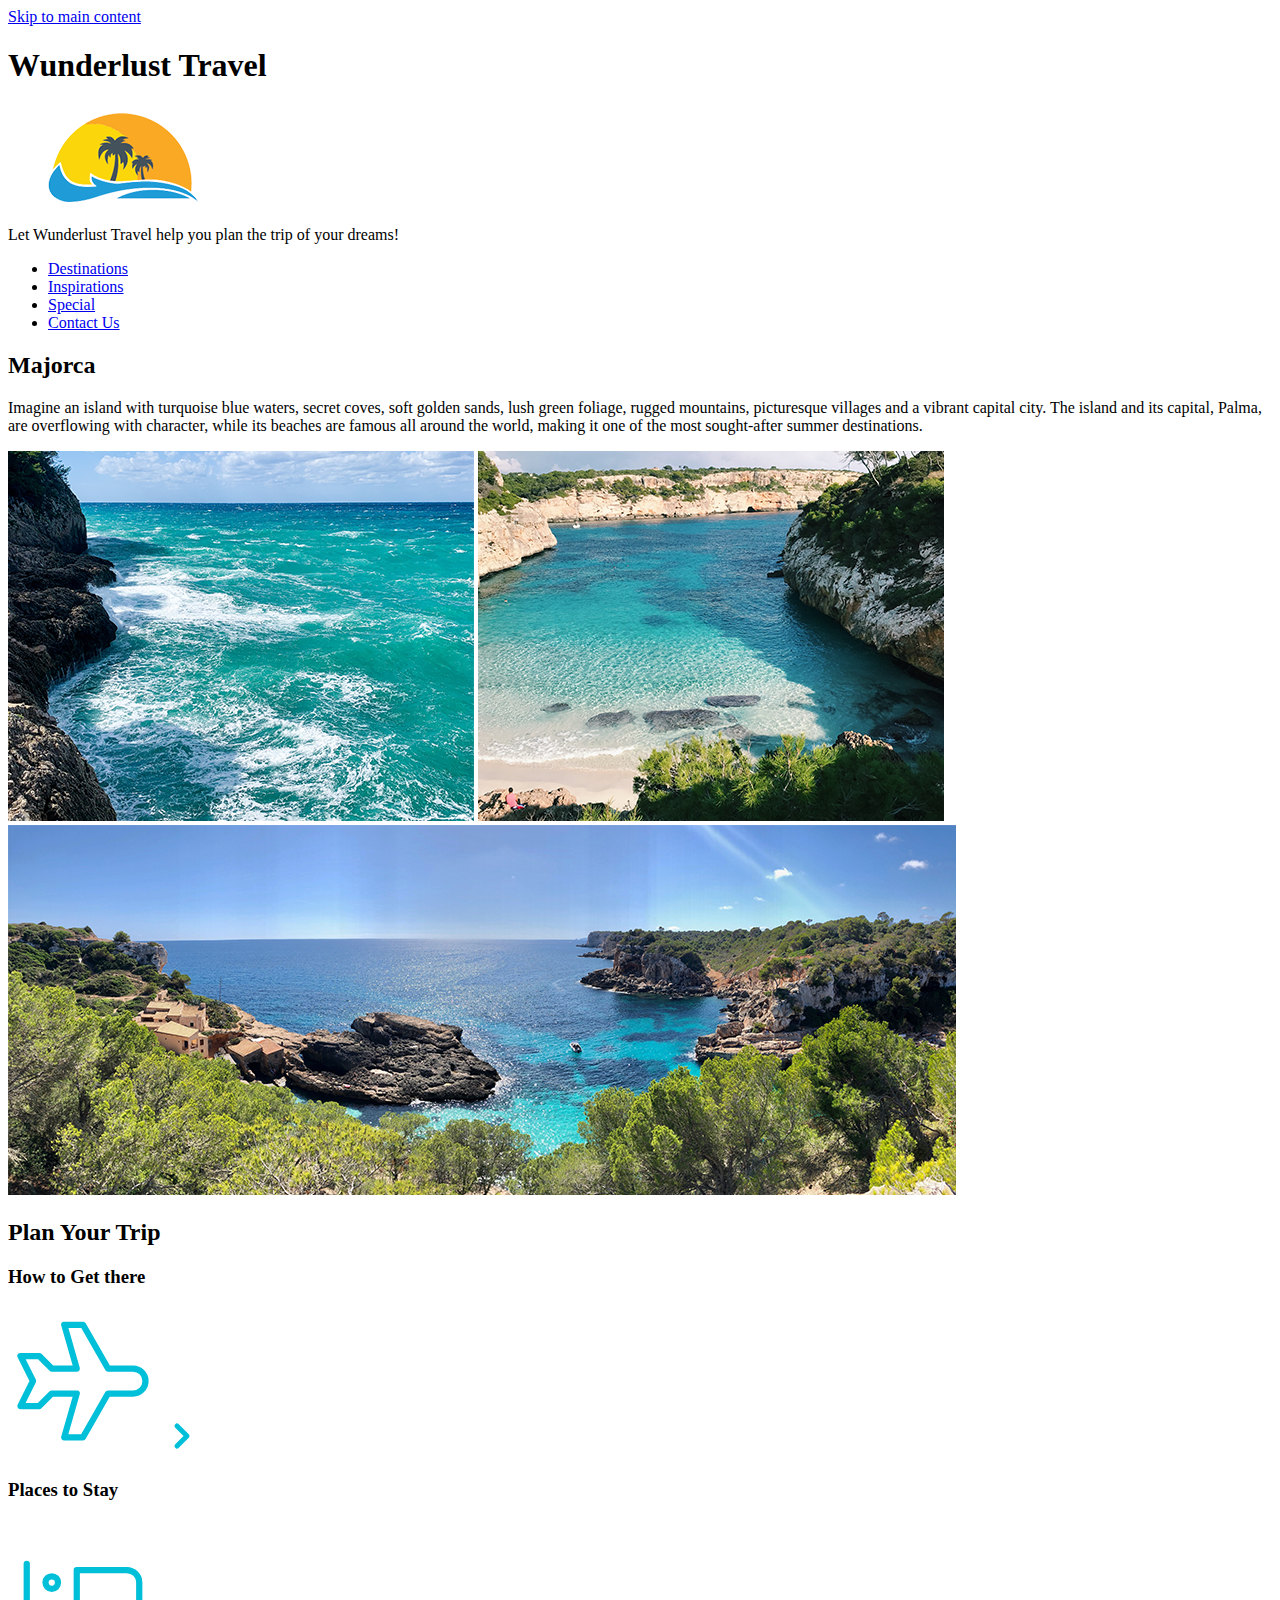
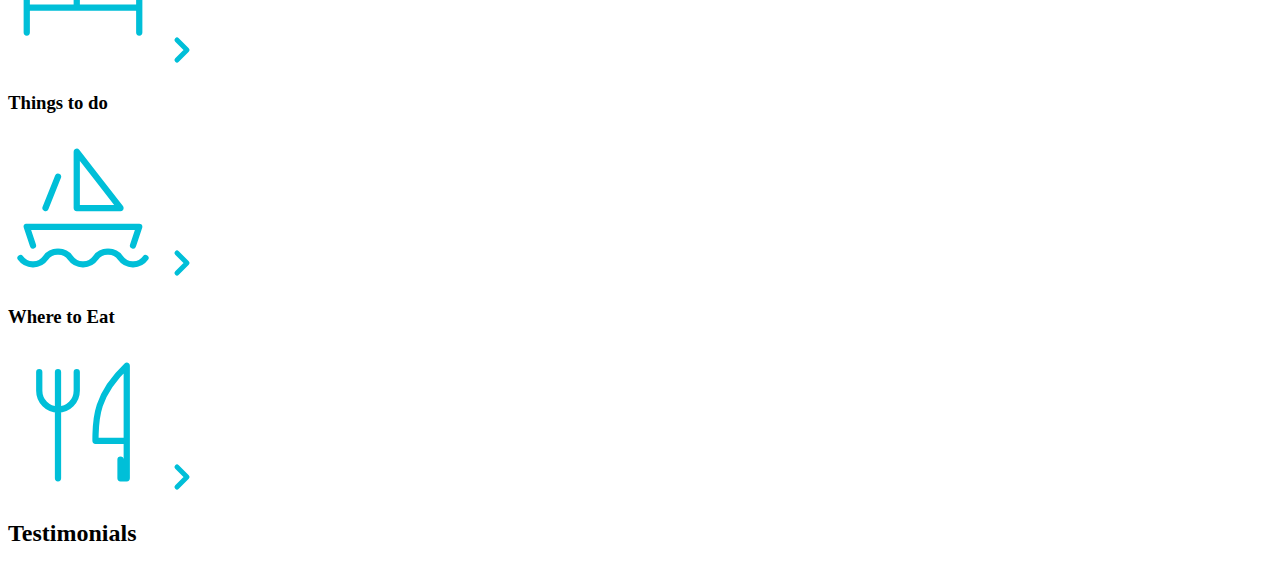
==== index.html @ 684e1b4f "HTML started" ====
<!DOCTYPE html>
<html lang="en">
<head>
	<meta charset="utf-8">
	<meta name="author" content="Daniel Hurst">
    <meta name="viewport" content="width=device-width, initial-scale=1.0">
	<title>Wunderlust Travel</title>
</head>

<body>
    <a href="#main-content" class="skip-to-content-link">Skip to main content</a>

    <header>
        <h1>Wunderlust Travel</h1>
        <picture>
            <source media="(min-width: 1024px)" srcset="images/logo-L.png">
            <source media="(min-width: 321px) and (max-width: 1023px)" srcset="images/logo-M.png">
            <source media="(max-width: 320px)" srcset="images/logo-S.png">
            <img src="images/logo-M.png" alt="Wunderlust Travel Logo">
          </picture>

          <p>Let Wunderlust Travel help you plan the trip of your dreams!</p>

          <nav>
            <ul>
                <li><a href="#">Destinations</a></li>
                <li><a href="#">Inspirations</a></li>
                <li><a href="#">Special</a></li>
                <li><a href="#">Contact Us</a></li>
            </ul>
          </nav>
    </header>

    <main id="main-content">
        <article>
            <h2>Majorca</h2>
            <p>Imagine an island with turquoise blue waters, secret coves, soft golden sands, lush green foliage, rugged mountains, picturesque villages and a vibrant capital city. The island and its capital, Palma, are overflowing with character, while its beaches are famous all around the world, making it one of the most sought-after summer destinations.</p>

            <picture>
                <source media="(min-width: 1024px)" srcset="images/majorca-waves-L.png">
                <source media="(min-width: 321px) and (max-width: 1023px)" srcset="images/majorca-waves-M.png">
                <source media="(max-width: 320px)" srcset="images/majorca-waves-S.png">
                <img src="images/majorca-waves-M.png" alt="Waves on the coast of Majorca">
            </picture>

            <picture>
                <source media="(min-width: 1024px)" srcset="images/majorca-beach-L.png">
                <source media="(min-width: 321px) and (max-width: 1023px)" srcset="images/majorca-beach-M.png">
                <source media="(max-width: 320px)" srcset="images/majorca-beach-S.png">
                <img src="images/majorca-beach-M.png" alt="View of a sandy beach in Majorca">
            </picture>

            <picture>
                <source media="(min-width: 1024px)" srcset="images/majorca-cove-L.png">
                <source media="(min-width: 321px) and (max-width: 1023px)" srcset="images/majorca-cove-M.png">
                <source media="(max-width: 320px)" srcset="images/majorca-cove-S.png">
                <img src="images/majorca-cove-M.png.png" alt="View of a cove on the coast of Majorca">
            </picture>
        </article>

        <section>
            <h2>Plan Your Trip</h2>
            <section> 
                <h3>How to Get there</h3>
                <svg xmlns="http://www.w3.org/2000/svg" class="icon icon-tabler icon-tabler-plane" width="150" height="150"  
                viewBox="0 0 24 24" stroke-width="1" stroke="#00bfd8" fill="none" stroke-linecap="round" stroke-linejoin="round">
                    <path stroke="none" d="M0 0h24v24H0z" fill="none"/>  
                    <path d="M16 10h4a2 2 0 0 1 0 4h-4l-4 7h-3l2 -7h-4l-2 2h-3l2 -4l-2 -4h3l2 2h4l-2 -7h3z" />
                </svg>

                <a href="#" title="Search for flights">
                    <svg xmlns="http://www.w3.org/2000/svg" class="icon icon-tabler icon-tabler-chevron-right" width="40" height="40" viewBox="0 0 24  
                    24" stroke-width="3" stroke="#00bfd8" fill="none" stroke-linecap="round" stroke-linejoin="round">
                        <path stroke="none" d="M0 0h24v24H0z" fill="none"/>  
                        <polyline points="9 6 15 12 9 18" />
                    </svg>
                </a>
            </section>

            <section>
                <h3>Places to Stay</h3>
                <svg xmlns="http://www.w3.org/2000/svg" class="icon icon-tabler icon-tabler-bed" width="150" height="150" viewBox="0 0 24 24" stroke-width="1" stroke="#00bfd8" fill="none" stroke-linecap="round" stroke-linejoin="round">
                    <path stroke="none" d="M0 0h24v24H0z" fill="none"/>
                    <path d="M3 7v11m0 -4h18m0 4v-8a2 2 0 0 0 -2 -2h-8v6" />
                    <circle cx="7" cy="10" r="1" />
                </svg>
                
                <a href="#" title="Search for Hotels">
                    <svg xmlns="http://www.w3.org/2000/svg" class="icon icon-tabler icon-tabler-chevron-right" width="40" height="40" viewBox="0 0 24 24" stroke-width="3" stroke="#00bfd8" fill="none" stroke-linecap="round" stroke-linejoin="round">
                        <path stroke="none" d="M0 0h24v24H0z" fill="none"/>
                        <polyline points="9 6 15 12 9 18" />
                    </svg>
                </a>                  
            </section>

            <section>
                <h3>Things to do</h3>
                <svg xmlns="http://www.w3.org/2000/svg" class="icon icon-tabler icon-tabler-sailboat" width="150" height="150" viewBox="0 0 24 24" stroke-width="1" stroke="#00bfd8" fill="none" stroke-linecap="round" stroke-linejoin="round">
                    <path stroke="none" d="M0 0h24v24H0z" fill="none"/>
                    <path d="M2 20a2.4 2.4 0 0 0 2 1a2.4 2.4 0 0 0 2 -1a2.4 2.4 0 0 1 2 -1a2.4 2.4 0 0 1 2 1a2.4 2.4 0 0 0 2 1a2.4 2.4 0 0 0 2 -1a2.4 2.4 0 0 1 2 -1a2.4 2.4 0 0 1 2 1a2.4 2.4 0 0 0 2 1a2.4 2.4 0 0 0 2 -1" />
                    <path d="M4 18l-1 -3h18l-1 3" />
                    <path d="M11 12h7l-7 -9v9" />
                    <line x1="8" y1="7" x2="6" y2="12" />
                </svg>

                <a href="#" title="Search for Activities">
                    <svg xmlns="http://www.w3.org/2000/svg" class="icon icon-tabler icon-tabler-chevron-right" width="40" height="40" viewBox="0 0 24 24" stroke-width="3" stroke="#00bfd8" fill="none" stroke-linecap="round" stroke-linejoin="round">
                        <path stroke="none" d="M0 0h24v24H0z" fill="none"/>
                        <polyline points="9 6 15 12 9 18" />
                    </svg>
                </a>                  
            </section>

            <section>
                <h3>Where to Eat</h3>
                <svg xmlns="http://www.w3.org/2000/svg" class="icon icon-tabler icon-tabler-tools-kitchen-2" width="150" height="150" viewBox="0 0 24 24" stroke-width="1" stroke="#00bfd8" fill="none" stroke-linecap="round" stroke-linejoin="round">
                    <path stroke="none" d="M0 0h24v24H0z" fill="none"/>
                    <path d="M19 3v12h-5c-.023 -3.681 .184 -7.406 5 -12zm0 12v6h-1v-3m-10 -14v17m-3 -17v3a3 3 0 1 0 6 0v-3" />
                </svg>
                
                <a href="#" title="Search for Restaurants">
                    <svg xmlns="http://www.w3.org/2000/svg" class="icon icon-tabler icon-tabler-chevron-right" width="40" height="40" viewBox="0 0 24 24" stroke-width="3" stroke="#00bfd8" fill="none" stroke-linecap="round" stroke-linejoin="round">
                        <path stroke="none" d="M0 0h24v24H0z" fill="none"/>
                        <polyline points="9 6 15 12 9 18" />
                    </svg>
                </a>   
            </section>
        </section>

        <section>
            <h2>Testimonials</h2>
            
        </section>
    </main>
</body>
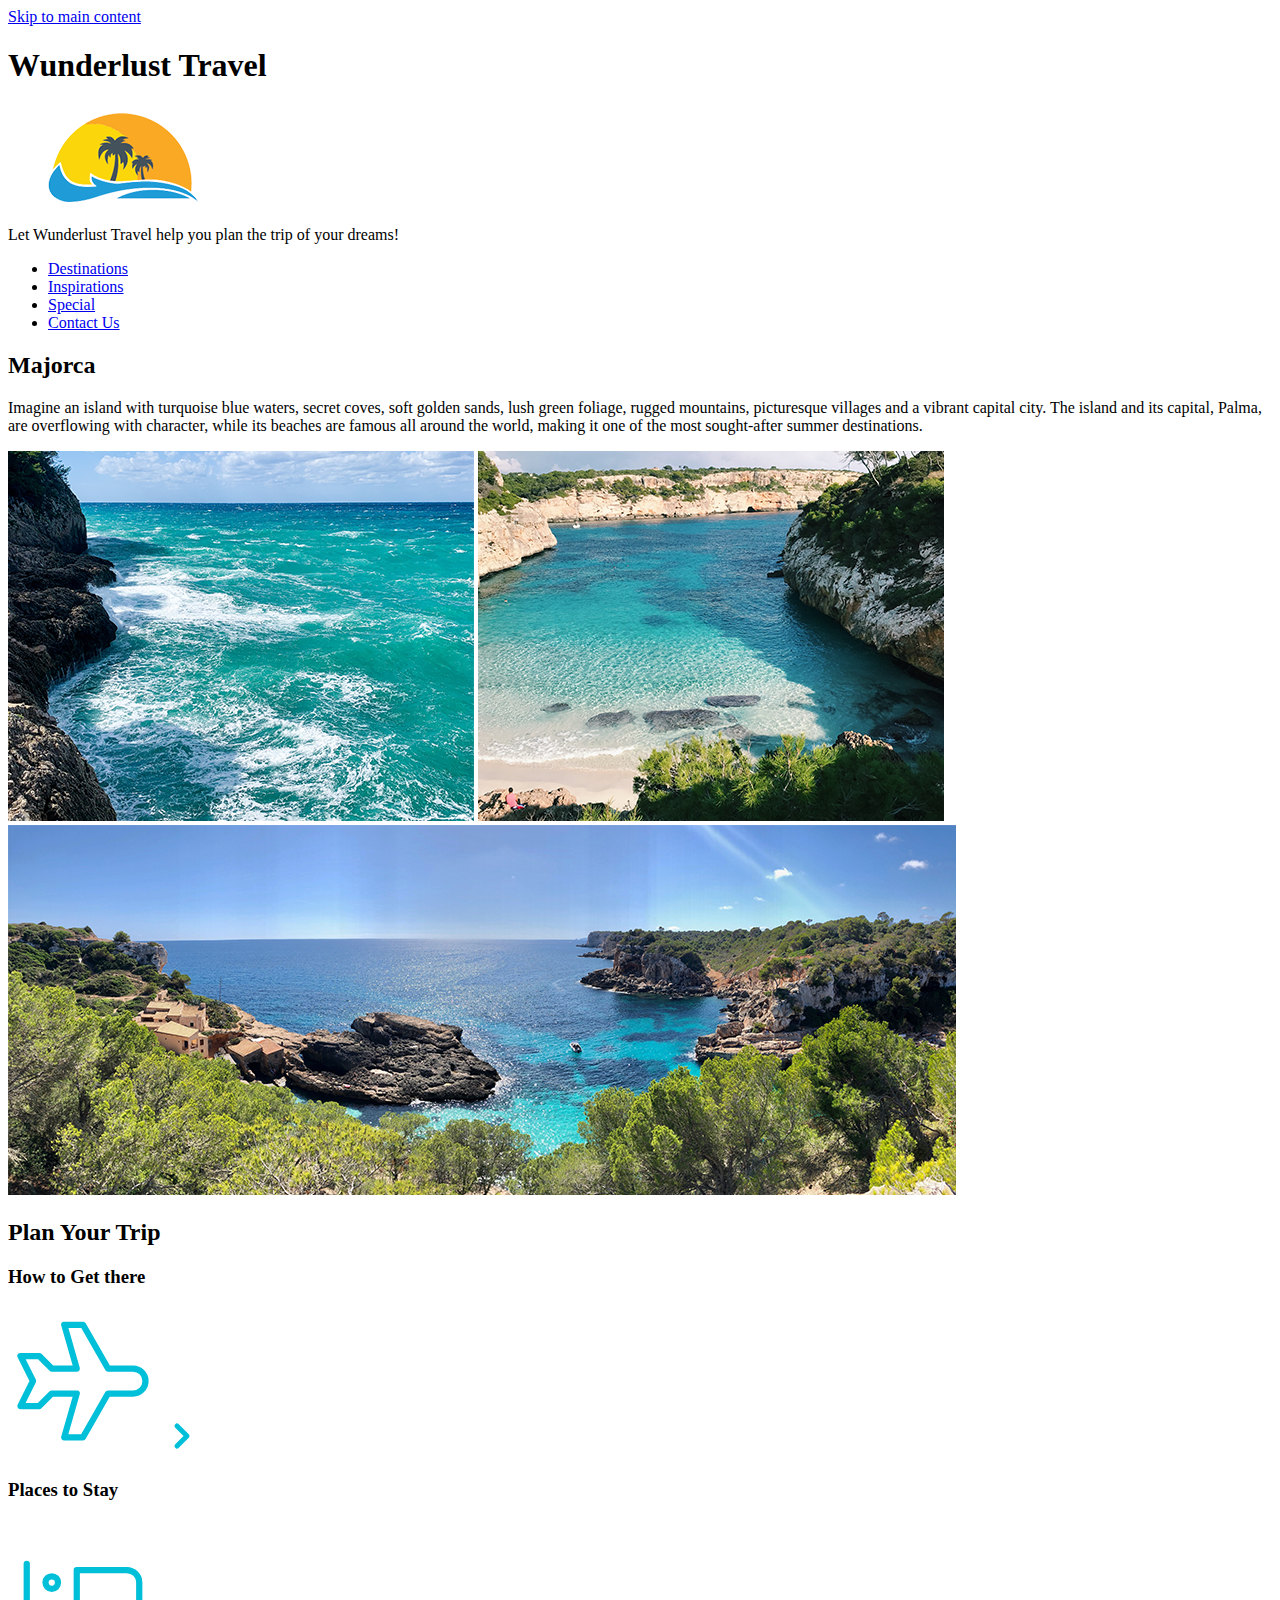
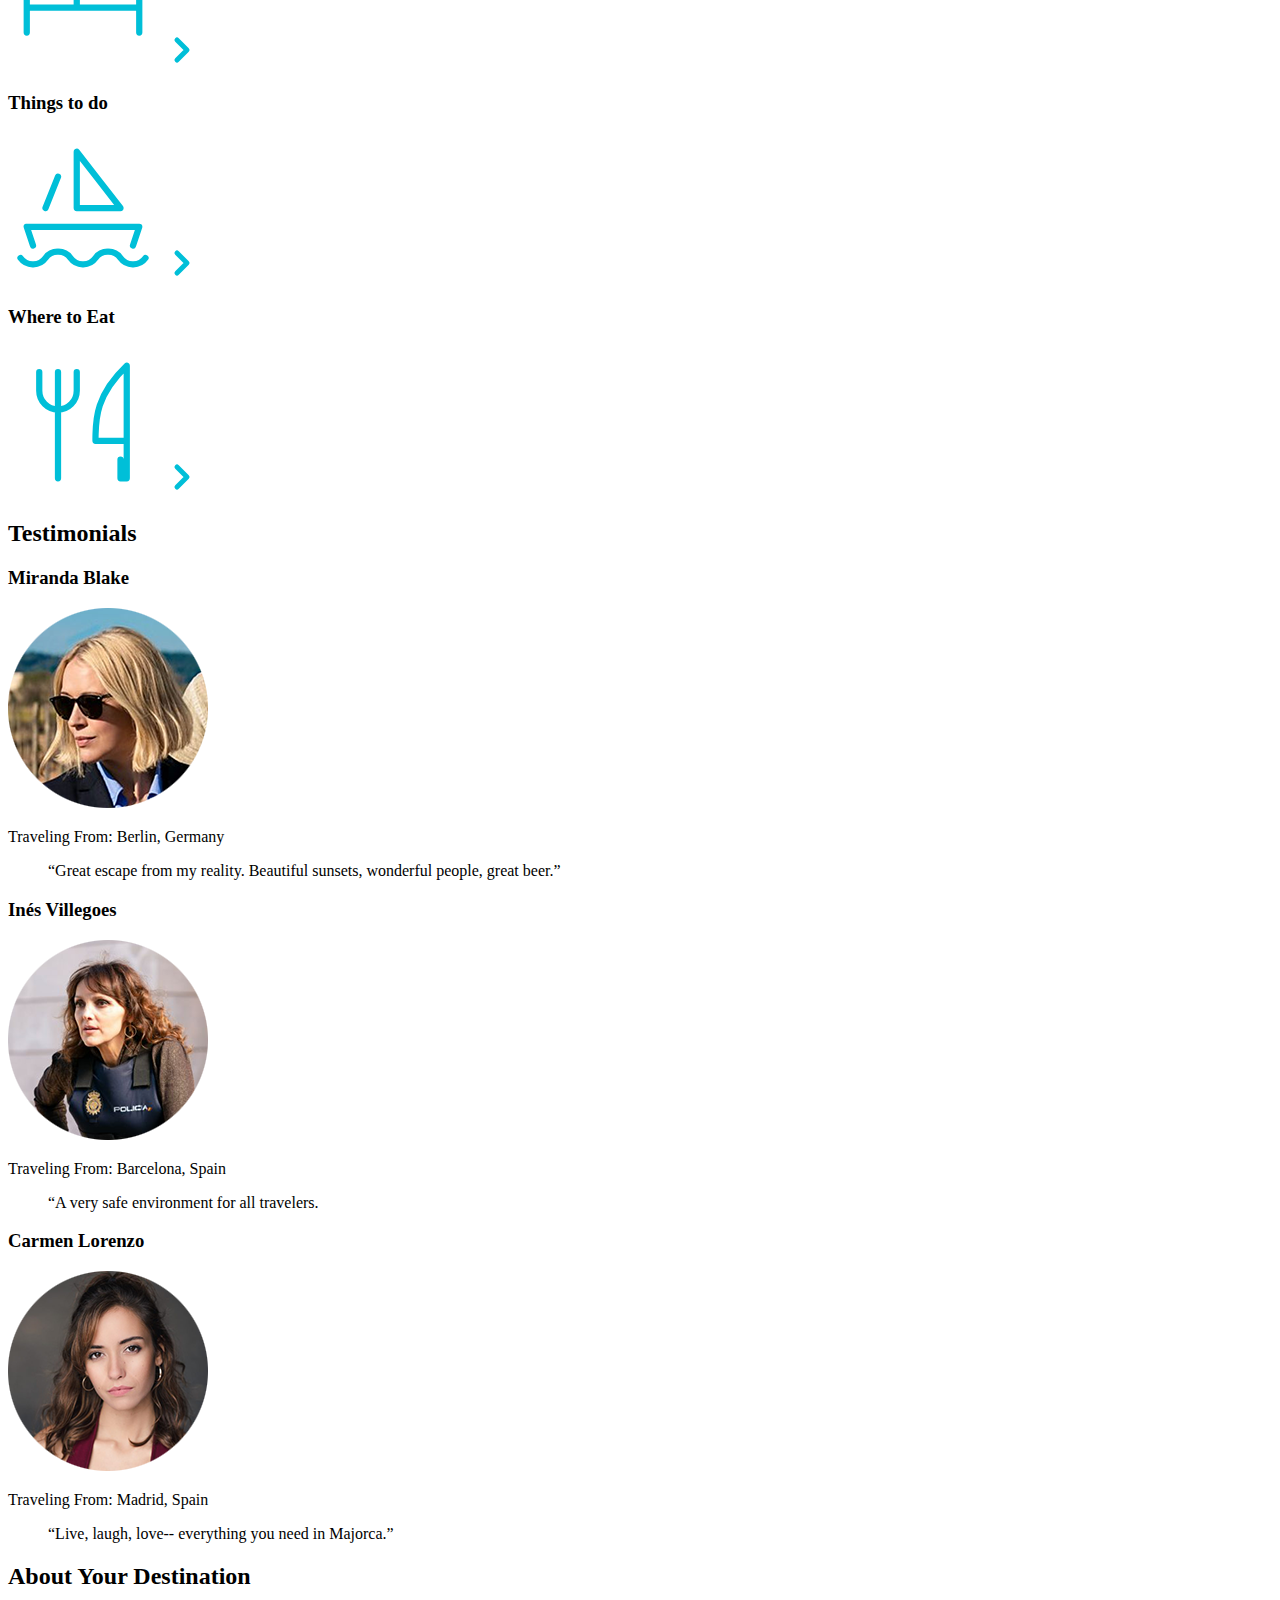
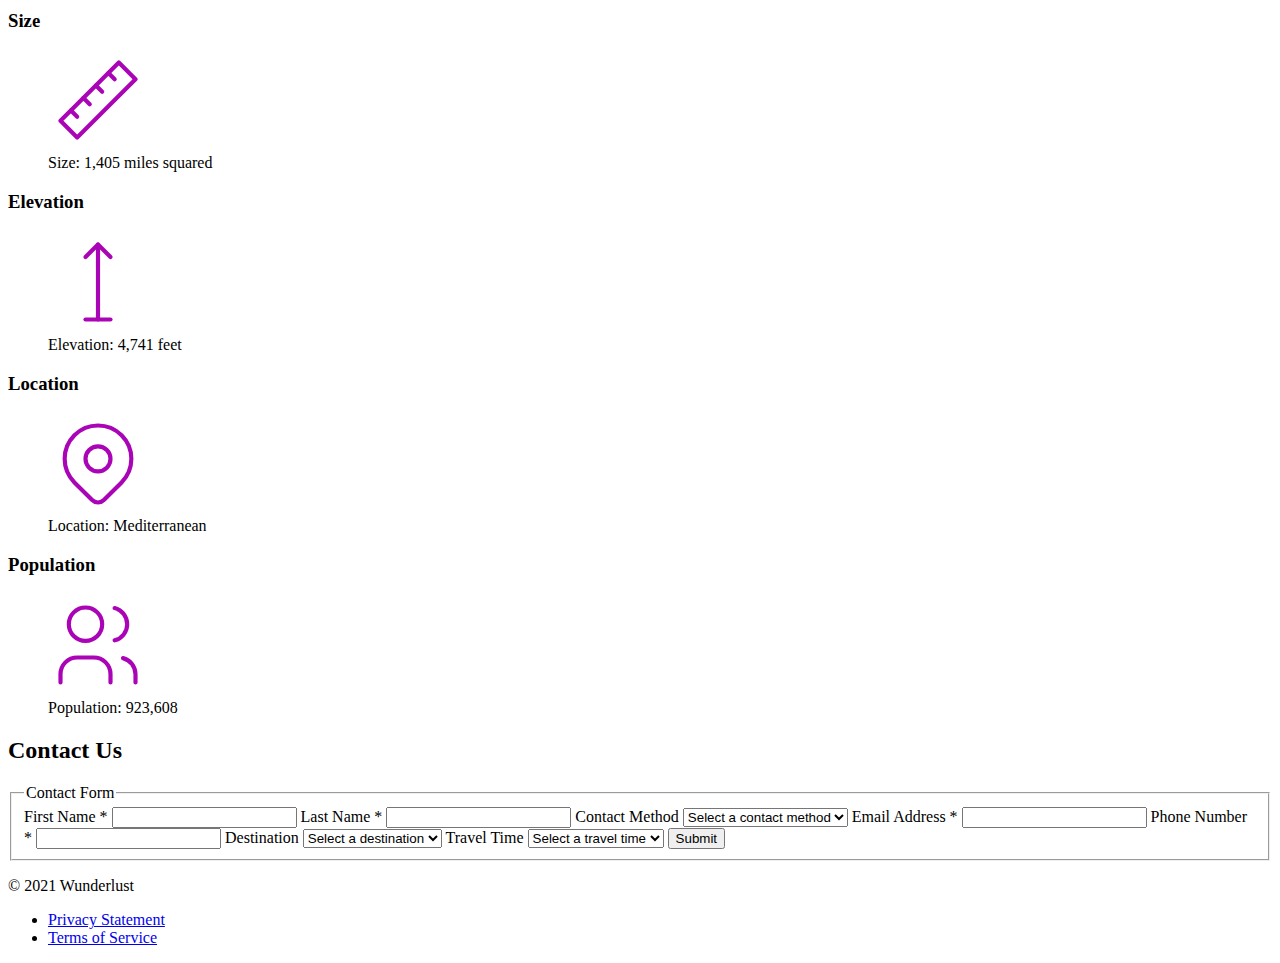
==== commit 1fa0c953: "Initial HTML complete" ====
--- a/index.html
+++ b/index.html
@@ -1,135 +1,297 @@
 <!DOCTYPE html>
 <html lang="en">
-<head>
-	<meta charset="utf-8">
-	<meta name="author" content="Daniel Hurst">
-    <meta name="viewport" content="width=device-width, initial-scale=1.0">
-	<title>Wunderlust Travel</title>
-</head>
-
-<body>
-    <a href="#main-content" class="skip-to-content-link">Skip to main content</a>
-
-    <header>
-        <h1>Wunderlust Travel</h1>
-        <picture>
-            <source media="(min-width: 1024px)" srcset="images/logo-L.png">
-            <source media="(min-width: 321px) and (max-width: 1023px)" srcset="images/logo-M.png">
-            <source media="(max-width: 320px)" srcset="images/logo-S.png">
-            <img src="images/logo-M.png" alt="Wunderlust Travel Logo">
-          </picture>
-
-          <p>Let Wunderlust Travel help you plan the trip of your dreams!</p>
-
-          <nav>
+    <head>
+        <meta charset="utf-8">
+        <meta name="author" content="Daniel Hurst">
+        <meta name="viewport" content="width=device-width, initial-scale=1.0">
+        <title>Wunderlust Travel</title>
+    </head>
+
+    <body>
+        <a href="#main-content" class="skip-to-content-link">Skip to main content</a>
+
+        <header>
+            <h1>Wunderlust Travel</h1>
+            <picture>
+                <source media="(min-width: 1024px)" srcset="images/logo-L.png">
+                <source media="(min-width: 321px) and (max-width: 1023px)" srcset="images/logo-M.png">
+                <source media="(max-width: 320px)" srcset="images/logo-S.png">
+                <img src="images/logo-M.png" alt="Wunderlust Travel Logo">
+            </picture>
+
+            <p>Let Wunderlust Travel help you plan the trip of your dreams!</p>
+
+            <nav>
+                <ul>
+                    <li><a href="#">Destinations</a></li>
+                    <li><a href="#">Inspirations</a></li>
+                    <li><a href="#">Special</a></li>
+                    <li><a href="#">Contact Us</a></li>
+                </ul>
+            </nav>
+        </header>
+
+        <main id="main-content">
+            <article>
+                <h2>Majorca</h2>
+                <p>Imagine an island with turquoise blue waters, secret coves, soft golden sands, lush green foliage, rugged mountains, picturesque villages and a vibrant capital city. The island and its capital, Palma, are overflowing with character, while its beaches are famous all around the world, making it one of the most sought-after summer destinations.</p>
+
+                <picture>
+                    <source media="(min-width: 1024px)" srcset="images/majorca-waves-L.png">
+                    <source media="(min-width: 321px) and (max-width: 1023px)" srcset="images/majorca-waves-M.png">
+                    <source media="(max-width: 320px)" srcset="images/majorca-waves-S.png">
+                    <img src="images/majorca-waves-M.png" alt="Waves on the coast of Majorca">
+                </picture>
+
+                <picture>
+                    <source media="(min-width: 1024px)" srcset="images/majorca-beach-L.png">
+                    <source media="(min-width: 321px) and (max-width: 1023px)" srcset="images/majorca-beach-M.png">
+                    <source media="(max-width: 320px)" srcset="images/majorca-beach-S.png">
+                    <img src="images/majorca-beach-M.png" alt="View of a sandy beach in Majorca">
+                </picture>
+
+                <picture>
+                    <source media="(min-width: 1024px)" srcset="images/majorca-cove-L.png">
+                    <source media="(min-width: 321px) and (max-width: 1023px)" srcset="images/majorca-cove-M.png">
+                    <source media="(max-width: 320px)" srcset="images/majorca-cove-S.png">
+                    <img src="images/majorca-cove-M.png.png" alt="View of a cove on the coast of Majorca">
+                </picture>
+            </article>
+
+            <section>
+                <h2>Plan Your Trip</h2>
+                <section> 
+                    <h3>How to Get there</h3>
+                    <svg xmlns="http://www.w3.org/2000/svg" class="icon icon-tabler icon-tabler-plane" width="150" height="150"  
+                    viewBox="0 0 24 24" stroke-width="1" stroke="#00bfd8" fill="none" stroke-linecap="round" stroke-linejoin="round">
+                        <path stroke="none" d="M0 0h24v24H0z" fill="none"/>  
+                        <path d="M16 10h4a2 2 0 0 1 0 4h-4l-4 7h-3l2 -7h-4l-2 2h-3l2 -4l-2 -4h3l2 2h4l-2 -7h3z" />
+                    </svg>
+
+                    <a href="#" title="Search for flights">
+                        <svg xmlns="http://www.w3.org/2000/svg" class="icon icon-tabler icon-tabler-chevron-right" width="40" height="40" viewBox="0 0 24  
+                        24" stroke-width="3" stroke="#00bfd8" fill="none" stroke-linecap="round" stroke-linejoin="round">
+                            <path stroke="none" d="M0 0h24v24H0z" fill="none"/>  
+                            <polyline points="9 6 15 12 9 18" />
+                        </svg>
+                    </a>
+                </section>
+
+                <section>
+                    <h3>Places to Stay</h3>
+                    <svg xmlns="http://www.w3.org/2000/svg" class="icon icon-tabler icon-tabler-bed" width="150" height="150" viewBox="0 0 24 24" stroke-width="1" stroke="#00bfd8" fill="none" stroke-linecap="round" stroke-linejoin="round">
+                        <path stroke="none" d="M0 0h24v24H0z" fill="none"/>
+                        <path d="M3 7v11m0 -4h18m0 4v-8a2 2 0 0 0 -2 -2h-8v6" />
+                        <circle cx="7" cy="10" r="1" />
+                    </svg>
+                    
+                    <a href="#" title="Search for Hotels">
+                        <svg xmlns="http://www.w3.org/2000/svg" class="icon icon-tabler icon-tabler-chevron-right" width="40" height="40" viewBox="0 0 24 24" stroke-width="3" stroke="#00bfd8" fill="none" stroke-linecap="round" stroke-linejoin="round">
+                            <path stroke="none" d="M0 0h24v24H0z" fill="none"/>
+                            <polyline points="9 6 15 12 9 18" />
+                        </svg>
+                    </a>                  
+                </section>
+
+                <section>
+                    <h3>Things to do</h3>
+                    <svg xmlns="http://www.w3.org/2000/svg" class="icon icon-tabler icon-tabler-sailboat" width="150" height="150" viewBox="0 0 24 24" stroke-width="1" stroke="#00bfd8" fill="none" stroke-linecap="round" stroke-linejoin="round">
+                        <path stroke="none" d="M0 0h24v24H0z" fill="none"/>
+                        <path d="M2 20a2.4 2.4 0 0 0 2 1a2.4 2.4 0 0 0 2 -1a2.4 2.4 0 0 1 2 -1a2.4 2.4 0 0 1 2 1a2.4 2.4 0 0 0 2 1a2.4 2.4 0 0 0 2 -1a2.4 2.4 0 0 1 2 -1a2.4 2.4 0 0 1 2 1a2.4 2.4 0 0 0 2 1a2.4 2.4 0 0 0 2 -1" />
+                        <path d="M4 18l-1 -3h18l-1 3" />
+                        <path d="M11 12h7l-7 -9v9" />
+                        <line x1="8" y1="7" x2="6" y2="12" />
+                    </svg>
+
+                    <a href="#" title="Search for Activities">
+                        <svg xmlns="http://www.w3.org/2000/svg" class="icon icon-tabler icon-tabler-chevron-right" width="40" height="40" viewBox="0 0 24 24" stroke-width="3" stroke="#00bfd8" fill="none" stroke-linecap="round" stroke-linejoin="round">
+                            <path stroke="none" d="M0 0h24v24H0z" fill="none"/>
+                            <polyline points="9 6 15 12 9 18" />
+                        </svg>
+                    </a>                  
+                </section>
+
+                <section>
+                    <h3>Where to Eat</h3>
+                    <svg xmlns="http://www.w3.org/2000/svg" class="icon icon-tabler icon-tabler-tools-kitchen-2" width="150" height="150" viewBox="0 0 24 24" stroke-width="1" stroke="#00bfd8" fill="none" stroke-linecap="round" stroke-linejoin="round">
+                        <path stroke="none" d="M0 0h24v24H0z" fill="none"/>
+                        <path d="M19 3v12h-5c-.023 -3.681 .184 -7.406 5 -12zm0 12v6h-1v-3m-10 -14v17m-3 -17v3a3 3 0 1 0 6 0v-3" />
+                    </svg>
+                    
+                    <a href="#" title="Search for Restaurants">
+                        <svg xmlns="http://www.w3.org/2000/svg" class="icon icon-tabler icon-tabler-chevron-right" width="40" height="40" viewBox="0 0 24 24" stroke-width="3" stroke="#00bfd8" fill="none" stroke-linecap="round" stroke-linejoin="round">
+                            <path stroke="none" d="M0 0h24v24H0z" fill="none"/>
+                            <polyline points="9 6 15 12 9 18" />
+                        </svg>
+                    </a>   
+                </section>
+            </section>
+
+            <section>
+                <h2>Testimonials</h2>
+                
+                <section>
+                    <h3>Miranda Blake</h3>
+                    <picture>
+                        <source media="(min-width: 1024px)" srcset="images/miranda-blake-L.png">
+                        <source media="(min-width: 321px) and (max-width: 1023px)" srcset="images/miranda-blake-M.png">
+                        <source media="(max-width: 320px)" srcset="images/miranda-blake-S.png">
+                        <img src="images/miranda-blake-M.png" alt="Photo of reviewer Miranda Blake">
+                    </picture>
+                    <p>Traveling From: Berlin, Germany</p>
+                    <blockquote>
+                        <p>“Great escape from my reality. Beautiful sunsets, wonderful people, great beer.”</p>
+                    </blockquote>
+                </section>
+
+                <section>
+                    <h3>Inés Villegoes</h3>
+                    <picture>
+                        <source media="(min-width: 1024px)" srcset="images/ines-villegoes-L.png">
+                        <source media="(min-width: 321px) and (max-width: 1023px)" srcset="images/ines-villegoes-M.png">
+                        <source media="(max-width: 320px)" srcset="images/ines-villegoes-S.png">
+                        <img src="images/ines-villegoes-M.png" alt="Photo of reviewer Inés Villegoes">
+                    </picture>
+                    <p>Traveling From: Barcelona, Spain</p>
+                    <blockquote>
+                        <p>“A very safe environment for all travelers.</p>
+                    </blockquote>
+                </section>
+
+                <section>
+                    <h3>Carmen Lorenzo</h3>
+                    <picture>
+                        <source media="(min-width: 1024px)" srcset="images/carmen-lorenzo-L.png">
+                        <source media="(min-width: 321px) and (max-width: 1023px)" srcset="images/carmen-lorenzo-M.png">
+                        <source media="(max-width: 320px)" srcset="images/carmen-lorenzo-S.png">
+                        <img src="images/carmen-lorenzo-M.png" alt="Photo of reviewer Carmen Lorenzo">
+                    </picture>
+                    <p>Traveling From: Madrid, Spain</p>
+                    <blockquote>
+                        <p>“Live, laugh, love-- everything you need in Majorca.”</p>
+                    </blockquote>
+                </section>
+            </section>
+
+            <section>
+                <h2>About Your Destination</h2>
+
+                <section>
+                    <h3>Size</h3>
+                    <figure>
+                        <svg xmlns="http://www.w3.org/2000/svg" class="icon icon-tabler icon-tabler-ruler-2" width="100" height="100" viewBox="0 0 24 24" stroke-width="1" stroke="#a905b6" fill="none" stroke-linecap="round" stroke-linejoin="round">
+                            <path stroke="none" d="M0 0h24v24H0z" fill="none"/>
+                            <path d="M17 3l4 4l-14 14l-4 -4z"/>
+                            <path d="M16 7l-1.5 -1.5"/>
+                            <path d="M13 10l-1.5 -1.5"/>
+                            <path d="M10 13l-1.5 -1.5"/>
+                            <path d="M7 16l-1.5 -1.5"/>
+                        </svg>
+                        <figcaption>Size: 1,405 miles squared</figcaption>
+                    </figure> 
+                </section>
+
+                <section>
+                    <h3>Elevation</h3>
+                    <figure>
+                        <svg xmlns="http://www.w3.org/2000/svg" class="icon icon-tabler icon-tabler-arrow-top-bar" width="100" height="100" viewBox="0 0 24 24" stroke-width="1" stroke="#a905b6" fill="none" stroke-linecap="round" stroke-linejoin="round">
+                            <path stroke="none" d="M0 0h24v24H0z" fill="none"/>
+                            <line x1="12" y1="21" x2="12" y2="3"/>
+                            <path d="M15 6l-3 -3l-3 3"/>
+                            <line x1="9" y1="21" x2="15" y2="21"/>
+                        </svg>
+                        <figcaption>Elevation: 4,741 feet</figcaption>
+                    </figure>
+                </section>
+
+                <section>
+                    <h3>Location</h3>
+                    <figure>
+                        <svg xmlns="http://www.w3.org/2000/svg" class="icon icon-tabler icon-tabler-map-pin" width="100" height="100" viewBox="0 0 24 24" stroke-width="1" stroke="#a905b6" fill="none" stroke-linecap="round" stroke-linejoin="round">
+                            <path stroke="none" d="M0 0h24v24H0z" fill="none"/>
+                            <circle cx="12" cy="11" r="3"/>
+                            <path d="M17.657 16.657l-4.243 4.243a2 2 0 0 1 -2.827 0l-4.244 -4.243a8 8 0 1 1 11.314 0z"/>
+                        </svg>
+                        <figcaption>Location: Mediterranean</figcaption>
+                    </figure>
+                </section>
+
+                <section>
+                    <h3>Population</h3>
+                    <figure>
+                        <svg xmlns="http://www.w3.org/2000/svg" class="icon icon-tabler icon-tabler-users" width="100" height="100" viewBox="0 0 24 24" stroke-width="1" stroke="#a905b6" fill="none" stroke-linecap="round" stroke-linejoin="round">
+                            <path stroke="none" d="M0 0h24v24H0z" fill="none"/>
+                            <circle cx="9" cy="7" r="4"/>
+                            <path d="M3 21v-2a4 4 0 0 1 4 -4h4a4 4 0 0 1 4 4v2"/>
+                            <path d="M16 3.13a4 4 0 0 1 0 7.75"/>
+                            <path d="M21 21v-2a4 4 0 0 0 -3 -3.85"/>
+                        </svg>
+                        <figcaption>Population: 923,608</figcaption>
+                    </figure>
+                </section>
+            </section>
+
+            <section>
+                <h2>Contact Us</h2>
+                <form action="https://wp.zybooks.com/form-viewer.php" method="POST">
+                    <fieldset>
+                        <legend id="contact-form">Contact Form</legend>
+
+                        <label for="first-name">First Name <span class="required">*</span></label>
+                        <input type="text" id="first-name" name="first-name" autocomplete="given-name" required>
+
+                        <label for="last-name">Last Name <span class="required">*</span></label>
+                        <input type="text" id="last-name" name="last-name" autocomplete="family-name" required>
+
+                        <label for="contact-method">Contact Method</label>
+                        <select id="contact-method" name="contact-method" required>
+                            <option value="">Select a contact method</option>
+                            <option value="email">Email</option>
+                            <option value="text">Text</option>
+                            <option value="phone">Phone</option>
+                        </select>
+
+                        <label for="email">Email Address <span class="required">*</span></label>
+                        <input type="email" id="email" name="email" autocomplete="email" required>
+
+                        <label for="phone">Phone Number <span class="required">*</span></label>
+                        <input type="tel" id="phone" name="phone" autocomplete="tel" required>
+
+                        <label for="destination">Destination</label>
+                        <select id="destination" name="destination" required>
+                            <option value="">Select a destination</option>
+                            <option value="barcelona">Barcelona</option>
+                            <option value="granada">Granada</option>
+                            <option value="ibiza">Ibiza</option>
+                            <option value="madrid">Madrid</option>
+                            <option value="majorca">Majorca</option>
+                            <option value="seville">Seville</option>
+                            <option value="tenerife">Tenerife</option>
+                            <option value="valencia">Valencia</option>
+                        </select>
+
+                        <label for="travel-time">Travel Time</label>
+                        <select id="travel-time" name="travel-time" required>
+                            <option value="">Select a travel time</option>
+                            <option value="fall">Fall</option>
+                            <option value="winter">Winter</option>
+                            <option value="spring">Spring</option>
+                            <option value="summer">Summer</option>
+                            <option value="flexible">Flexible</option>
+                        </select>
+
+                        <button type="submit">Submit</button>
+                    </fieldset>
+                </form>
+            </section>
+        </main>
+
+        <footer>
+            <p>&copy; 2021 Wunderlust</p>
             <ul>
-                <li><a href="#">Destinations</a></li>
-                <li><a href="#">Inspirations</a></li>
-                <li><a href="#">Special</a></li>
-                <li><a href="#">Contact Us</a></li>
+                <li><a href="#">Privacy Statement</a></li>
+                <li><a href="#">Terms of Service</a></li>
             </ul>
-          </nav>
-    </header>
-
-    <main id="main-content">
-        <article>
-            <h2>Majorca</h2>
-            <p>Imagine an island with turquoise blue waters, secret coves, soft golden sands, lush green foliage, rugged mountains, picturesque villages and a vibrant capital city. The island and its capital, Palma, are overflowing with character, while its beaches are famous all around the world, making it one of the most sought-after summer destinations.</p>
-
-            <picture>
-                <source media="(min-width: 1024px)" srcset="images/majorca-waves-L.png">
-                <source media="(min-width: 321px) and (max-width: 1023px)" srcset="images/majorca-waves-M.png">
-                <source media="(max-width: 320px)" srcset="images/majorca-waves-S.png">
-                <img src="images/majorca-waves-M.png" alt="Waves on the coast of Majorca">
-            </picture>
-
-            <picture>
-                <source media="(min-width: 1024px)" srcset="images/majorca-beach-L.png">
-                <source media="(min-width: 321px) and (max-width: 1023px)" srcset="images/majorca-beach-M.png">
-                <source media="(max-width: 320px)" srcset="images/majorca-beach-S.png">
-                <img src="images/majorca-beach-M.png" alt="View of a sandy beach in Majorca">
-            </picture>
-
-            <picture>
-                <source media="(min-width: 1024px)" srcset="images/majorca-cove-L.png">
-                <source media="(min-width: 321px) and (max-width: 1023px)" srcset="images/majorca-cove-M.png">
-                <source media="(max-width: 320px)" srcset="images/majorca-cove-S.png">
-                <img src="images/majorca-cove-M.png.png" alt="View of a cove on the coast of Majorca">
-            </picture>
-        </article>
-
-        <section>
-            <h2>Plan Your Trip</h2>
-            <section> 
-                <h3>How to Get there</h3>
-                <svg xmlns="http://www.w3.org/2000/svg" class="icon icon-tabler icon-tabler-plane" width="150" height="150"  
-                viewBox="0 0 24 24" stroke-width="1" stroke="#00bfd8" fill="none" stroke-linecap="round" stroke-linejoin="round">
-                    <path stroke="none" d="M0 0h24v24H0z" fill="none"/>  
-                    <path d="M16 10h4a2 2 0 0 1 0 4h-4l-4 7h-3l2 -7h-4l-2 2h-3l2 -4l-2 -4h3l2 2h4l-2 -7h3z" />
-                </svg>
-
-                <a href="#" title="Search for flights">
-                    <svg xmlns="http://www.w3.org/2000/svg" class="icon icon-tabler icon-tabler-chevron-right" width="40" height="40" viewBox="0 0 24  
-                    24" stroke-width="3" stroke="#00bfd8" fill="none" stroke-linecap="round" stroke-linejoin="round">
-                        <path stroke="none" d="M0 0h24v24H0z" fill="none"/>  
-                        <polyline points="9 6 15 12 9 18" />
-                    </svg>
-                </a>
-            </section>
-
-            <section>
-                <h3>Places to Stay</h3>
-                <svg xmlns="http://www.w3.org/2000/svg" class="icon icon-tabler icon-tabler-bed" width="150" height="150" viewBox="0 0 24 24" stroke-width="1" stroke="#00bfd8" fill="none" stroke-linecap="round" stroke-linejoin="round">
-                    <path stroke="none" d="M0 0h24v24H0z" fill="none"/>
-                    <path d="M3 7v11m0 -4h18m0 4v-8a2 2 0 0 0 -2 -2h-8v6" />
-                    <circle cx="7" cy="10" r="1" />
-                </svg>
-                
-                <a href="#" title="Search for Hotels">
-                    <svg xmlns="http://www.w3.org/2000/svg" class="icon icon-tabler icon-tabler-chevron-right" width="40" height="40" viewBox="0 0 24 24" stroke-width="3" stroke="#00bfd8" fill="none" stroke-linecap="round" stroke-linejoin="round">
-                        <path stroke="none" d="M0 0h24v24H0z" fill="none"/>
-                        <polyline points="9 6 15 12 9 18" />
-                    </svg>
-                </a>                  
-            </section>
-
-            <section>
-                <h3>Things to do</h3>
-                <svg xmlns="http://www.w3.org/2000/svg" class="icon icon-tabler icon-tabler-sailboat" width="150" height="150" viewBox="0 0 24 24" stroke-width="1" stroke="#00bfd8" fill="none" stroke-linecap="round" stroke-linejoin="round">
-                    <path stroke="none" d="M0 0h24v24H0z" fill="none"/>
-                    <path d="M2 20a2.4 2.4 0 0 0 2 1a2.4 2.4 0 0 0 2 -1a2.4 2.4 0 0 1 2 -1a2.4 2.4 0 0 1 2 1a2.4 2.4 0 0 0 2 1a2.4 2.4 0 0 0 2 -1a2.4 2.4 0 0 1 2 -1a2.4 2.4 0 0 1 2 1a2.4 2.4 0 0 0 2 1a2.4 2.4 0 0 0 2 -1" />
-                    <path d="M4 18l-1 -3h18l-1 3" />
-                    <path d="M11 12h7l-7 -9v9" />
-                    <line x1="8" y1="7" x2="6" y2="12" />
-                </svg>
-
-                <a href="#" title="Search for Activities">
-                    <svg xmlns="http://www.w3.org/2000/svg" class="icon icon-tabler icon-tabler-chevron-right" width="40" height="40" viewBox="0 0 24 24" stroke-width="3" stroke="#00bfd8" fill="none" stroke-linecap="round" stroke-linejoin="round">
-                        <path stroke="none" d="M0 0h24v24H0z" fill="none"/>
-                        <polyline points="9 6 15 12 9 18" />
-                    </svg>
-                </a>                  
-            </section>
-
-            <section>
-                <h3>Where to Eat</h3>
-                <svg xmlns="http://www.w3.org/2000/svg" class="icon icon-tabler icon-tabler-tools-kitchen-2" width="150" height="150" viewBox="0 0 24 24" stroke-width="1" stroke="#00bfd8" fill="none" stroke-linecap="round" stroke-linejoin="round">
-                    <path stroke="none" d="M0 0h24v24H0z" fill="none"/>
-                    <path d="M19 3v12h-5c-.023 -3.681 .184 -7.406 5 -12zm0 12v6h-1v-3m-10 -14v17m-3 -17v3a3 3 0 1 0 6 0v-3" />
-                </svg>
-                
-                <a href="#" title="Search for Restaurants">
-                    <svg xmlns="http://www.w3.org/2000/svg" class="icon icon-tabler icon-tabler-chevron-right" width="40" height="40" viewBox="0 0 24 24" stroke-width="3" stroke="#00bfd8" fill="none" stroke-linecap="round" stroke-linejoin="round">
-                        <path stroke="none" d="M0 0h24v24H0z" fill="none"/>
-                        <polyline points="9 6 15 12 9 18" />
-                    </svg>
-                </a>   
-            </section>
-        </section>
-
-        <section>
-            <h2>Testimonials</h2>
-            
-        </section>
-    </main>
-</body>+        </footer>
+    </body>
+</html>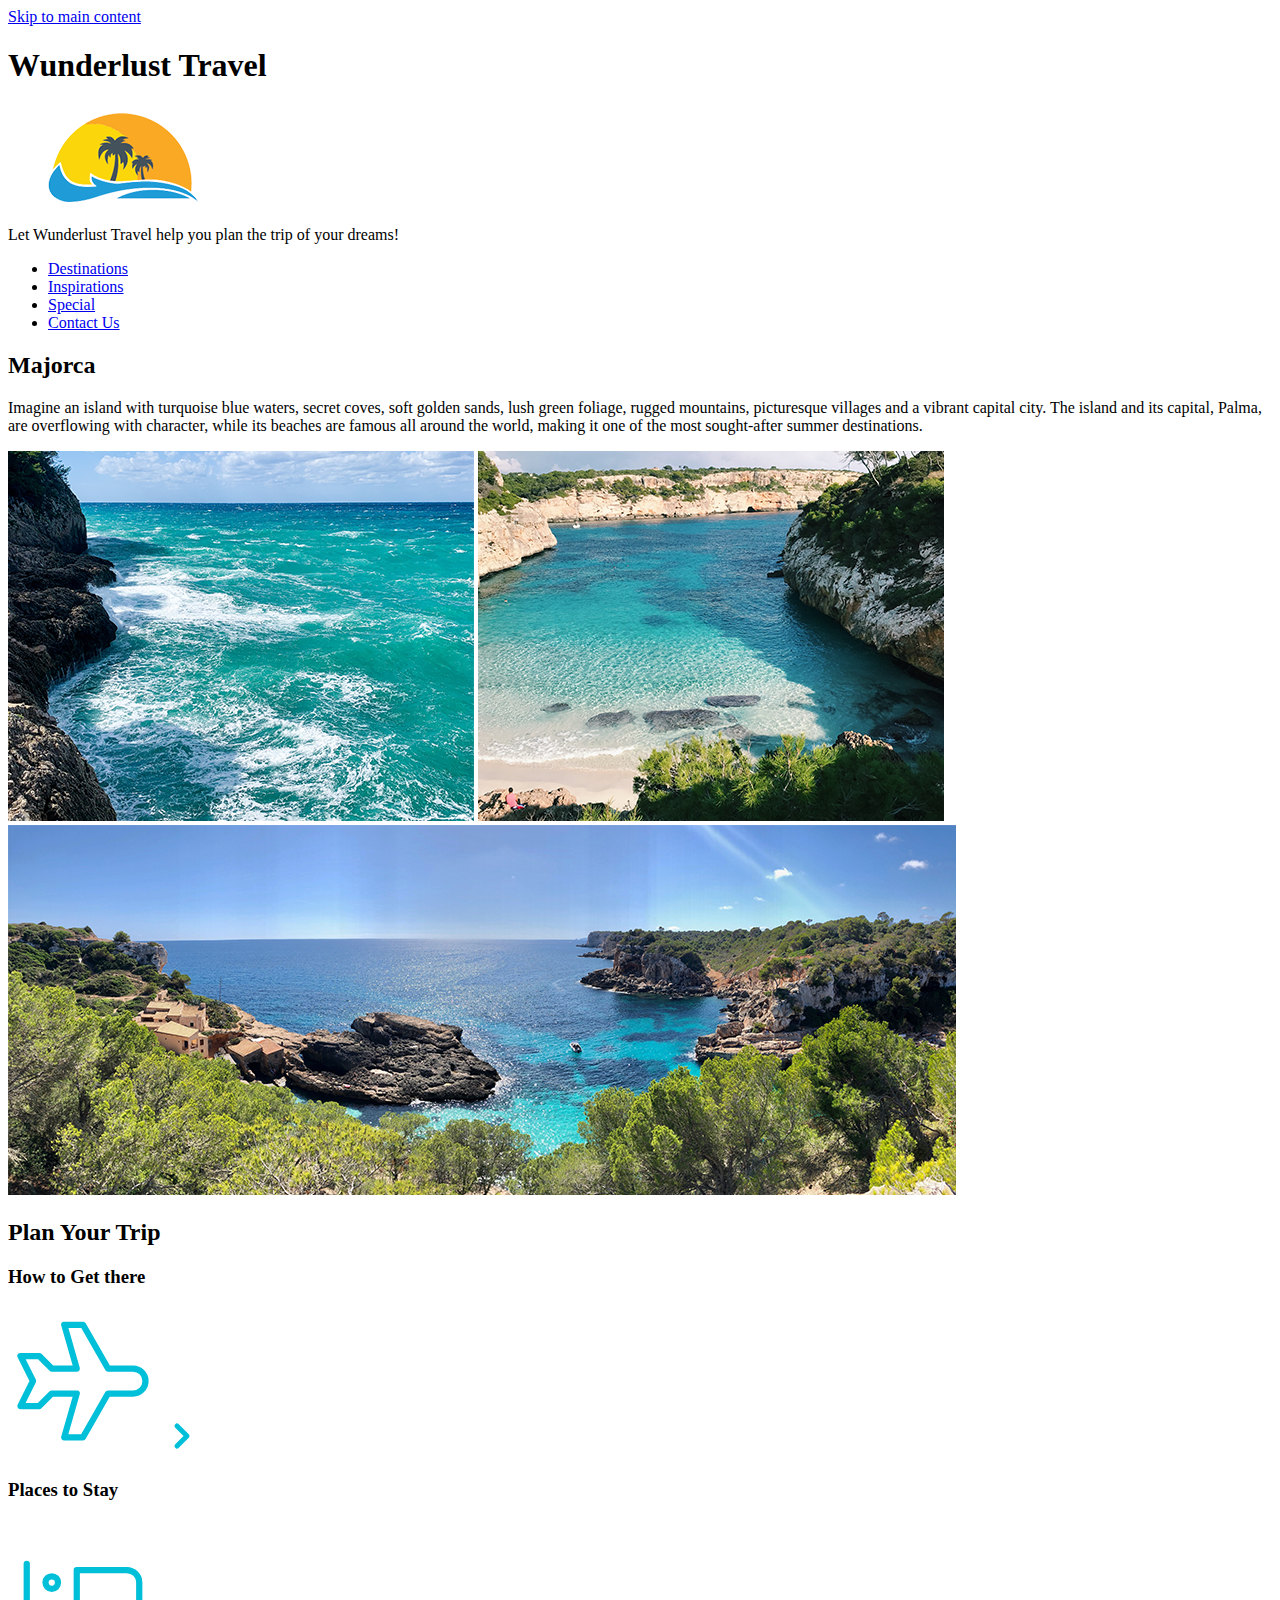
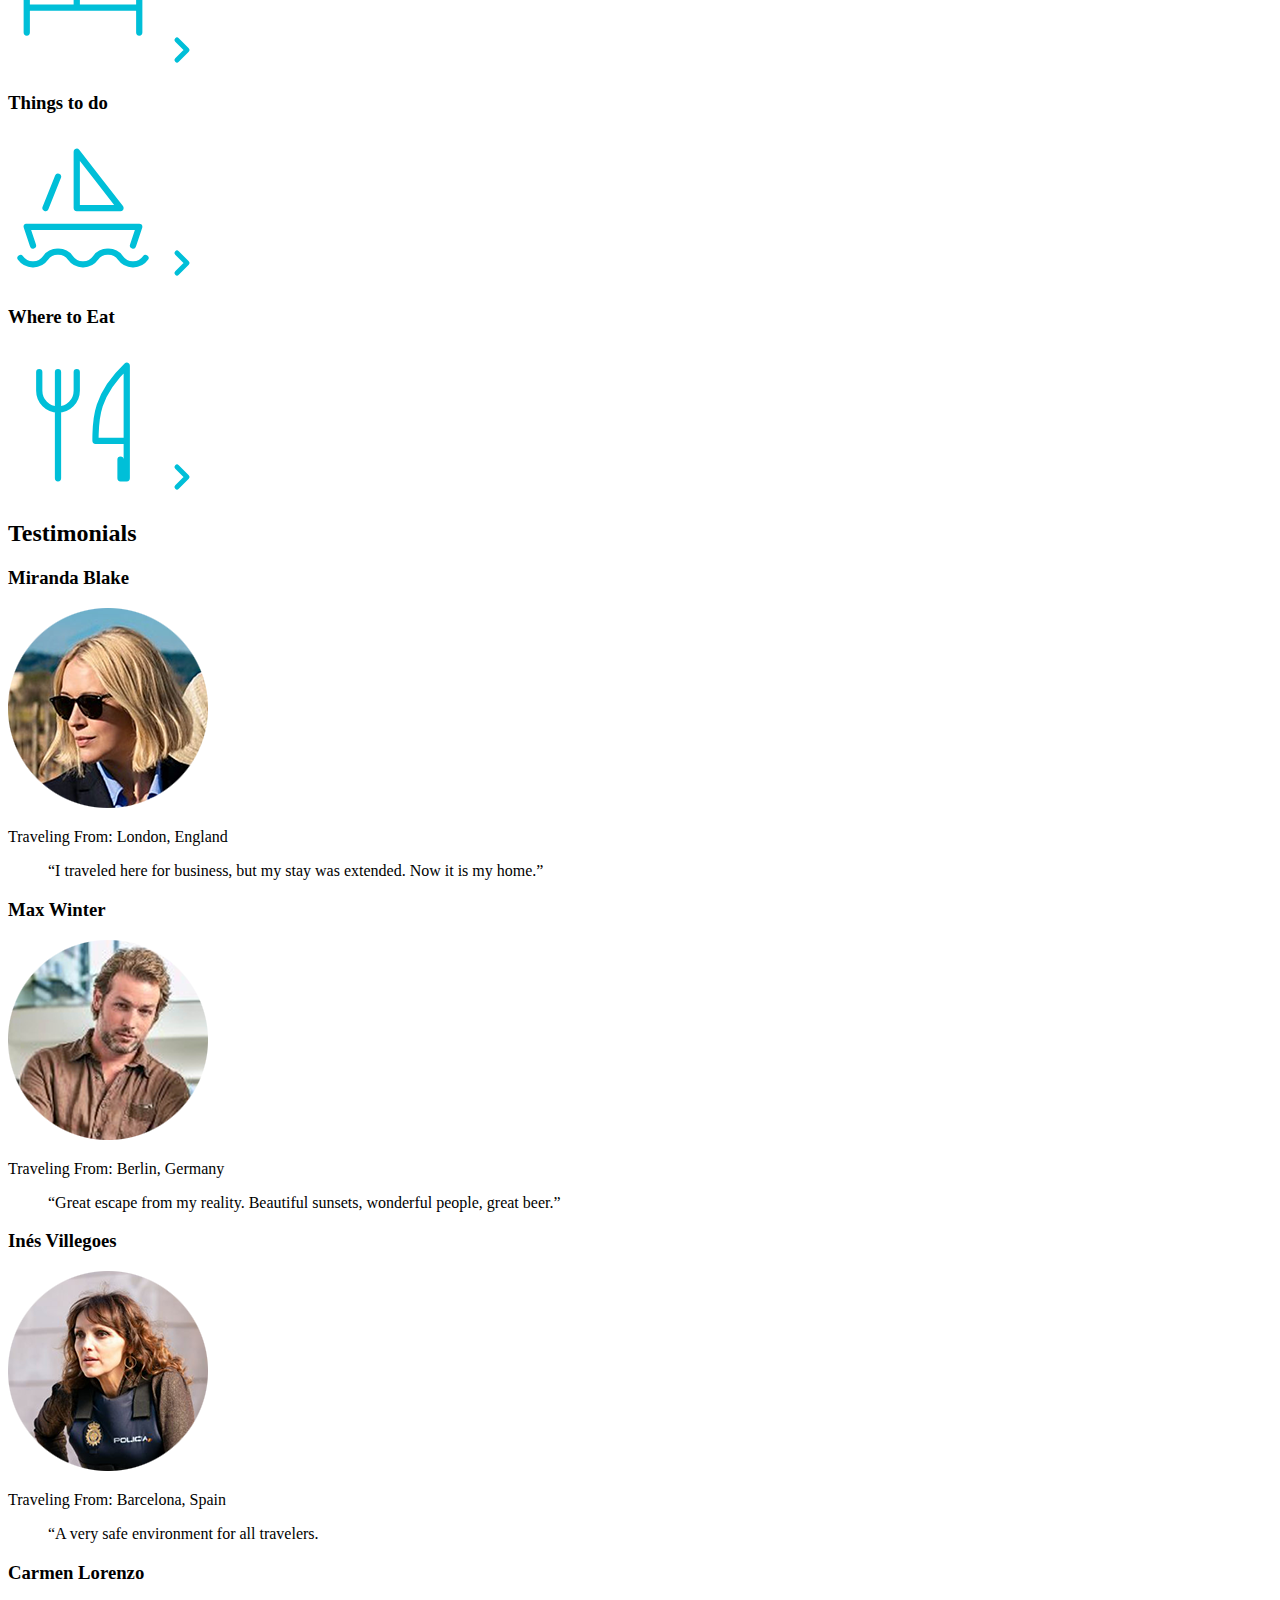
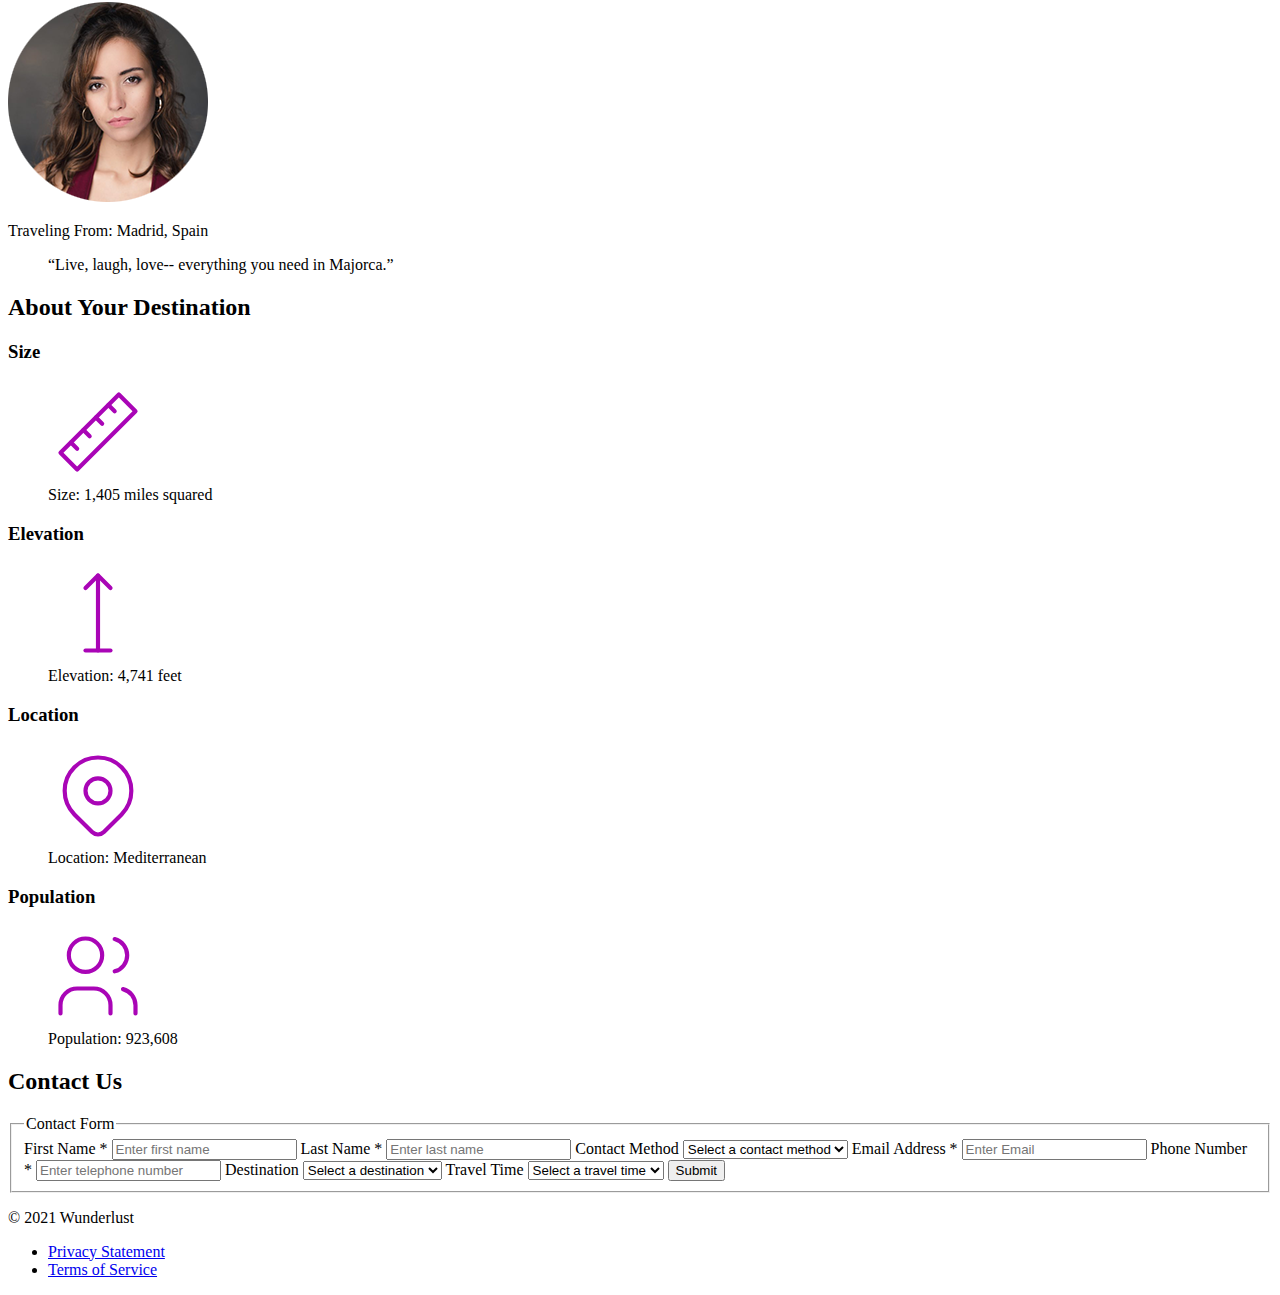
==== commit e2ee8fde: "Final HTML complete" ====
--- a/index.html
+++ b/index.html
@@ -21,7 +21,7 @@
 
             <p>Let Wunderlust Travel help you plan the trip of your dreams!</p>
 
-            <nav>
+            <nav aria-label="Main Navigation">
                 <ul>
                     <li><a href="#">Destinations</a></li>
                     <li><a href="#">Inspirations</a></li>
@@ -137,6 +137,20 @@
                         <source media="(min-width: 321px) and (max-width: 1023px)" srcset="images/miranda-blake-M.png">
                         <source media="(max-width: 320px)" srcset="images/miranda-blake-S.png">
                         <img src="images/miranda-blake-M.png" alt="Photo of reviewer Miranda Blake">
+                    </picture>
+                    <p>Traveling From: London, England</p>
+                    <blockquote>
+                        <p>“I traveled here for business, but my stay was extended. Now it is my home.”</p>
+                    </blockquote>
+                </section>
+
+                <section>
+                    <h3>Max Winter</h3>
+                    <picture>
+                        <source media="(min-width: 1024px)" srcset="images/max-winter-L.png">
+                        <source media="(min-width: 321px) and (max-width: 1023px)" srcset="images/max-winter-M.png">
+                        <source media="(max-width: 320px)" srcset="images/max-winter-S.png">
+                        <img src="images/max-winter-M.png" alt="Photo of reviewer Max Winter">
                     </picture>
                     <p>Traveling From: Berlin, Germany</p>
                     <blockquote>
@@ -238,10 +252,10 @@
                         <legend id="contact-form">Contact Form</legend>
 
                         <label for="first-name">First Name <span class="required">*</span></label>
-                        <input type="text" id="first-name" name="first-name" autocomplete="given-name" required>
+                        <input type="text" id="first-name" name="first-name" autocomplete="given-name" placeholder="Enter first name" required>
 
                         <label for="last-name">Last Name <span class="required">*</span></label>
-                        <input type="text" id="last-name" name="last-name" autocomplete="family-name" required>
+                        <input type="text" id="last-name" name="last-name" autocomplete="family-name" placeholder="Enter last name" required>
 
                         <label for="contact-method">Contact Method</label>
                         <select id="contact-method" name="contact-method" required>
@@ -252,10 +266,10 @@
                         </select>
 
                         <label for="email">Email Address <span class="required">*</span></label>
-                        <input type="email" id="email" name="email" autocomplete="email" required>
+                        <input type="email" id="email" name="email" autocomplete="email" placeholder="Enter Email" required>
 
                         <label for="phone">Phone Number <span class="required">*</span></label>
-                        <input type="tel" id="phone" name="phone" autocomplete="tel" required>
+                        <input type="tel" id="phone" name="phone" autocomplete="tel" placeholder="Enter telephone number" required>
 
                         <label for="destination">Destination</label>
                         <select id="destination" name="destination" required>
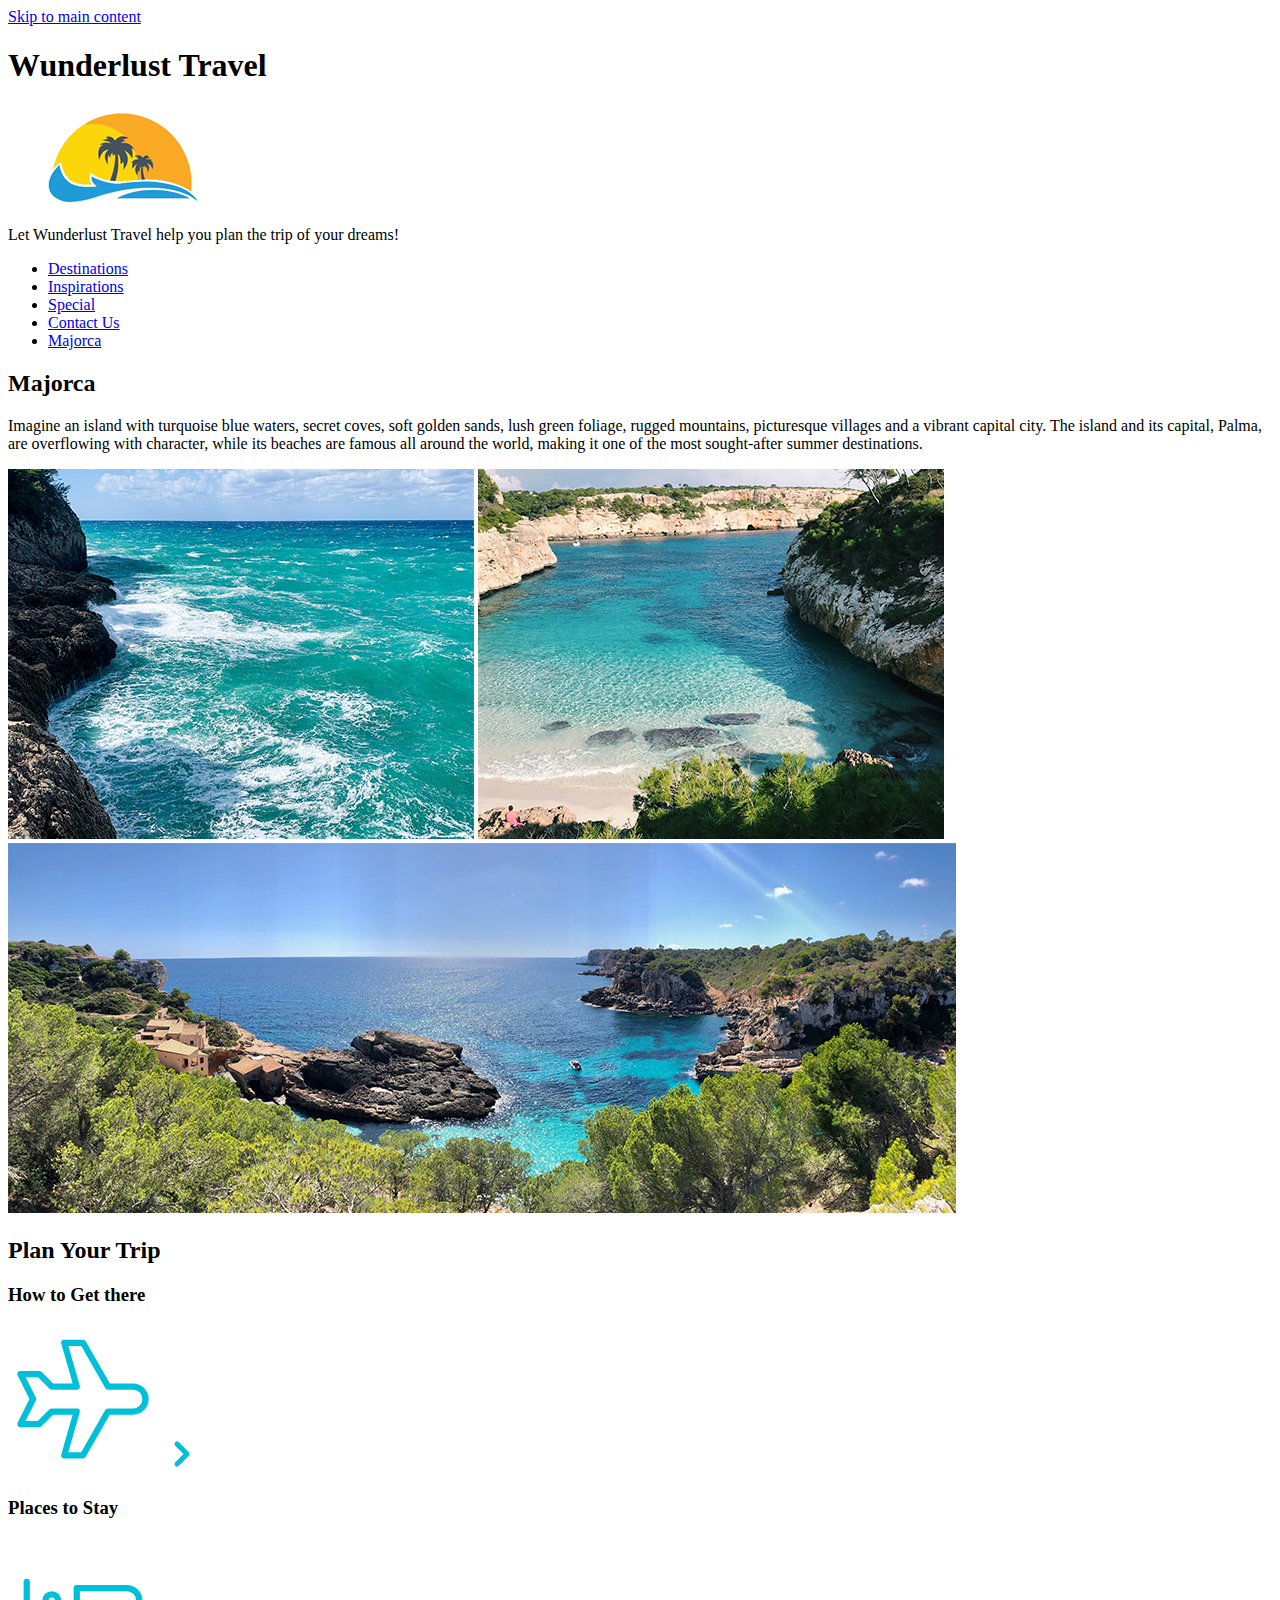
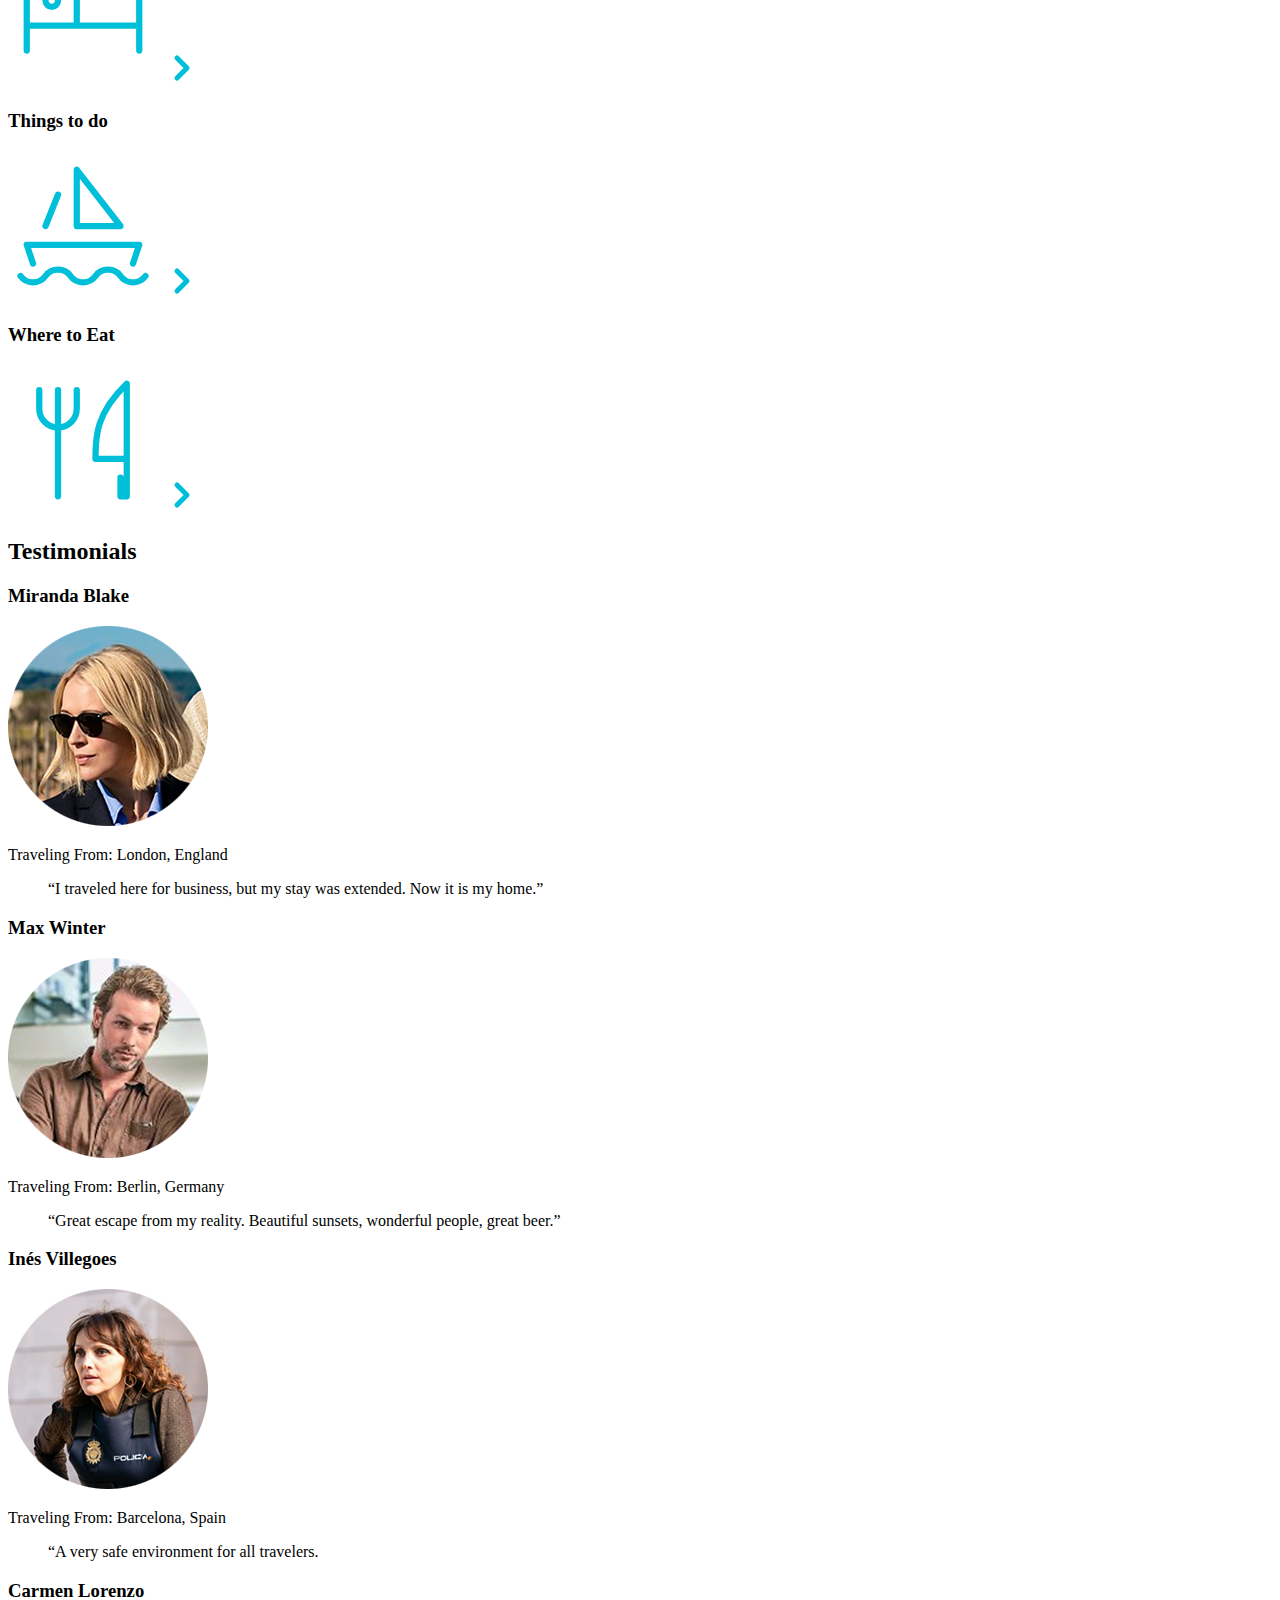
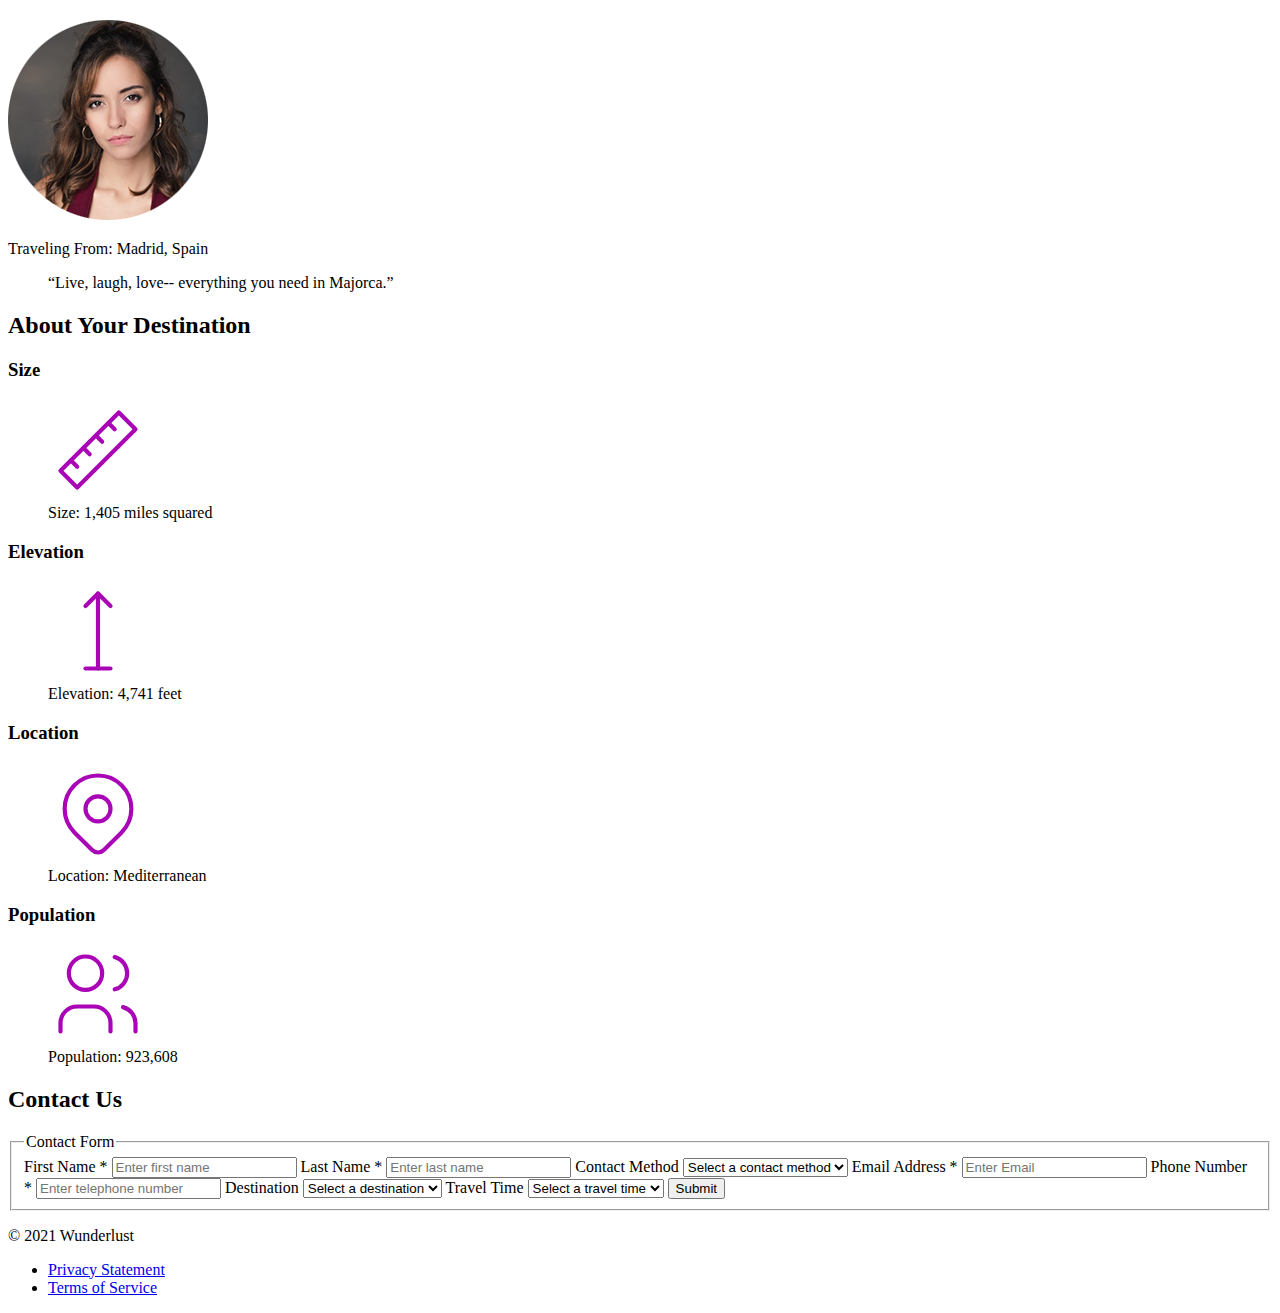
==== commit c19d9ed1: "Link added" ====
--- a/index.html
+++ b/index.html
@@ -23,10 +23,11 @@
 
             <nav aria-label="Main Navigation">
                 <ul>
-                    <li><a href="#">Destinations</a></li>
-                    <li><a href="#">Inspirations</a></li>
-                    <li><a href="#">Special</a></li>
-                    <li><a href="#">Contact Us</a></li>
+                    <li><a href="#destinations">Destinations</a></li>
+                    <li><a href="#inspirations">Inspirations</a></li>
+                    <li><a href="#special">Special</a></li>
+                    <li><a href="#contact-us">Contact Us</a></li>
+                    <li><a href="wunderlust-majorca.html">Majorca</a></li>
                 </ul>
             </nav>
         </header>
@@ -58,7 +59,7 @@
                 </picture>
             </article>
 
-            <section>
+            <section id="destinations">
                 <h2>Plan Your Trip</h2>
                 <section> 
                     <h3>How to Get there</h3>
@@ -127,7 +128,7 @@
                 </section>
             </section>
 
-            <section>
+            <section id="inspirations">
                 <h2>Testimonials</h2>
                 
                 <section>
@@ -187,7 +188,7 @@
                 </section>
             </section>
 
-            <section>
+            <section id="special">
                 <h2>About Your Destination</h2>
 
                 <section>
@@ -245,7 +246,7 @@
                 </section>
             </section>
 
-            <section>
+            <section id="contact-us">
                 <h2>Contact Us</h2>
                 <form action="https://wp.zybooks.com/form-viewer.php" method="POST">
                     <fieldset>
